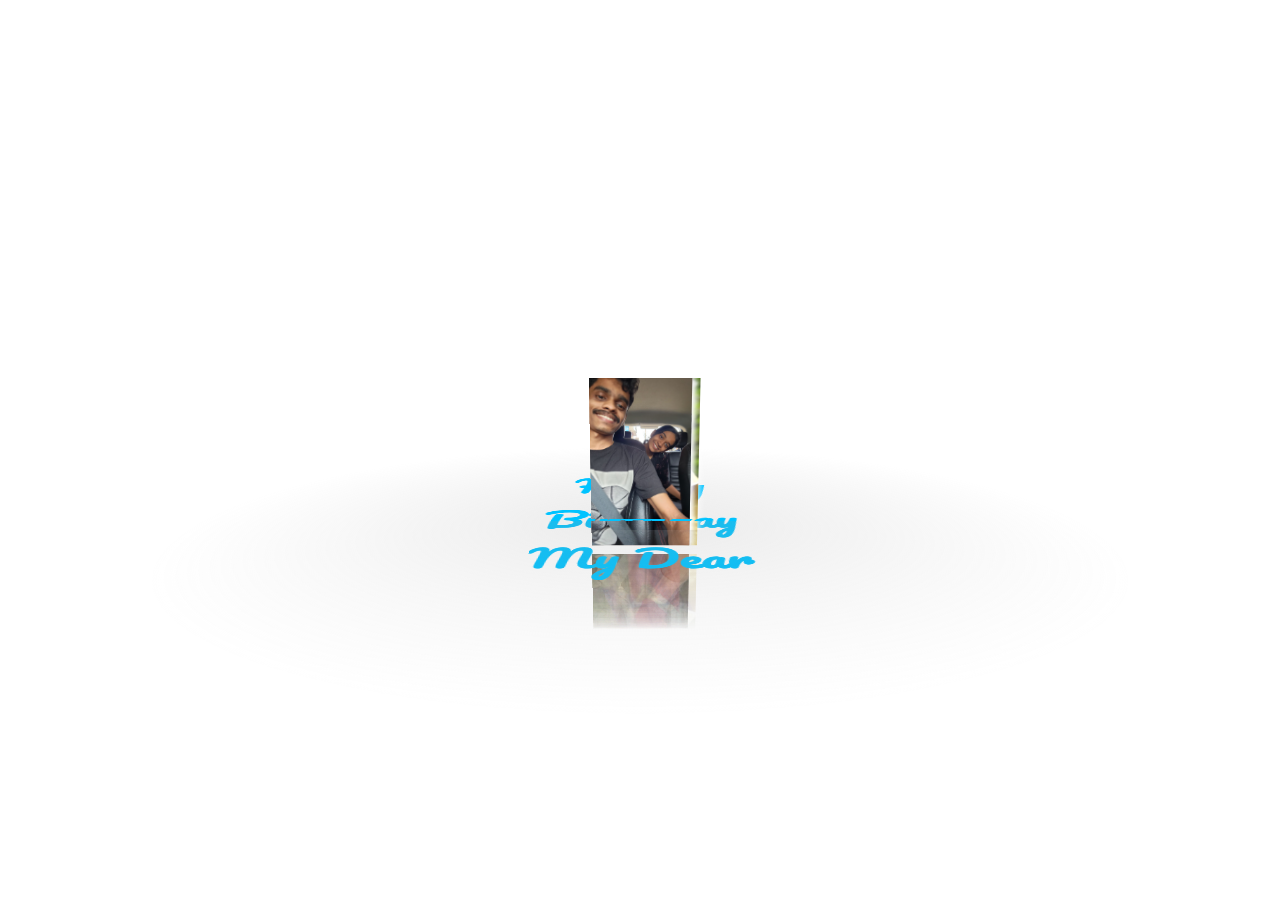
==== love/index.html @ c61a4318 "feat: Birthday 2025" ====
<!DOCTYPE html>
<html lang="vi">
<head>
    <meta charset="UTF-8">
    <meta http-equiv="X-UA-Compatible" content="IE=edge">
    <meta name="viewport" content="width=device-width, initial-scale=1.0">
    <link rel="shortcut icon" href="./icon.png" type="image/x-icon">
    <link rel="stylesheet" href="main.css">
    <link rel="preconnect" href="https://fonts.googleapis.com">
    <link rel="preconnect" href="https://fonts.gstatic.com" crossorigin>
    <link href="https://fonts.googleapis.com/css2?family=Dancing+Script&display=swap" rel="stylesheet">
</head>
<body>
    <div id="drag-container">
        <div id="spin-container">
            <img src="./images/r1.jpg" alt="">
            <img src="./images/r2.jpg" alt="">
            <img src="./images/r3.jpg" alt="">
            <img src="./images/r4.jpg" alt="">
            <img src="./images/r5.jpg" alt="">
            <img src="./images/r6.jpg" alt="">
            <img src="./images/r7.jpg" alt="">
            <img src="./images/r8.jpg" alt="">
            <img src="./images/r9.jpg" alt="">
            <img src="./images/r10.jpg" alt="">
            <img src="./images/r11.jpg" alt="">
            <img src="./images/r12.jpg" alt="">
            <img src="./images/r15.jpg" alt="">
            <img src="./images/r14.jpg" alt="">
            <p>Happy Birthday <span class="highlight">My Dear</span></p>
        </div>
        <div id="ground"></div>
    </div>
    
    <div id="music-container"></div>
    <audio id="myAudio" autoplay playsinline>
        <source src="music/vazhithunaiye.mp3" type="audio/mpeg">
        <source src="music/setlove.ogg" type="audio/ogg">
    </audio>

    <script src="main.js"></script>

    <script>
        window.onload = function() {
            var audio = document.getElementById("myAudio");
            audio.muted = false;
            audio.play().catch(function(e) {
                console.log('Audio playback failed:', e);
            });

            const canvas = document.getElementById("canvas");
            const ctx = canvas.getContext("2d");
            canvas.width = window.innerWidth;
            canvas.height = window.innerHeight;

            function random(min, max) {
                return Math.random() * (max - min) + min;
            }

            function Firework(x, y) {
                this.x = x;
                this.y = y;
                this.radius = random(2, 4);
                this.color = `hsl(${random(0, 360)}, 100%, 50%)`;
                this.vx = random(-3, 3);
                this.vy = random(-3, 3);
                this.life = 100;
            }

            Firework.prototype.draw = function () {
                ctx.beginPath();
                ctx.arc(this.x, this.y, this.radius, 0, Math.PI * 2);
                ctx.fillStyle = this.color;
                ctx.fill();
            };

            Firework.prototype.update = function () {
                this.x += this.vx;
                this.y += this.vy;
                this.life--;
            };

            function Heart(x, y) {
                this.x = x;
                this.y = y;
                this.size = random(20, 40);
                this.color = 'red';
                this.vy = random(-2, -1);
                this.opacity = 1;
            }

            Heart.prototype.draw = function () {
                ctx.beginPath();
                ctx.moveTo(this.x, this.y);
                ctx.bezierCurveTo(this.x - this.size / 2, this.y - this.size / 2, this.x - this.size, this.y + this.size / 3, this.x, this.y + this.size);
                ctx.bezierCurveTo(this.x + this.size, this.y + this.size / 3, this.x + this.size / 2, this.y - this.size / 2, this.x, this.y);
                ctx.fillStyle = this.color;
                ctx.globalAlpha = this.opacity;
                ctx.fill();
                ctx.globalAlpha = 1;
            };

            Heart.prototype.update = function () {
                this.y += this.vy;
                this.opacity -= 0.01;
            };

            let fireworks = [];
            let hearts = [];

            function animate() {
                ctx.clearRect(0, 0, canvas.width, canvas.height);
                if (Math.random() < 0.1) {
                    fireworks.push(new Firework(random(0, canvas.width), random(0, canvas.height)));
                }
                if (Math.random() < 0.05) {
                    hearts.push(new Heart(random(0, canvas.width), canvas.height));
                }

                fireworks.forEach((firework, index) => {
                    firework.draw();
                    firework.update();
                    if (firework.life <= 0) {
                        fireworks.splice(index, 1);
                    }
                });

                hearts.forEach((heart, index) => {
                    heart.draw();
                    heart.update();
                    if (heart.opacity <= 0) {
                        hearts.splice(index, 1);
                    }
                });

                requestAnimationFrame(animate);
            }
            animate();
        };
    </script>
</body>
</html>
---- love/main.css ----
@import url('https://fonts.googleapis.com/css2?family=Amita:wght@400;700&family=Archivo:ital,wght@0,100..900;1,100..900&family=Bilbo+Swash+Caps&family=Inter:opsz,wght@14..32,500&family=Noto+Serif:ital,wght@0,100..900;1,100..900&family=Pacifico&family=Poppins:ital,wght@0,100;0,200;0,300;0,400;0,500;0,600;0,700;0,800;0,900;1,100;1,200;1,300;1,400;1,500;1,600;1,700;1,800;1,900&family=Tiro+Devanagari+Marathi:ital@0;1&display=swap');

* {
    margin: 0;
    padding: 0;
  }
  
  html,
  body {
    height: 100%;
    touch-action: none; 
  }
  
  body {
    overflow: hidden;
    display: -webkit-box;
    display: -ms-flexbox;
    display: flex;
    font-family: "Pacifico", sans-serif;
    background: #ffffff;
    -webkit-perspective: 1000px;
            perspective: 1000px;
    -webkit-transform-style: preserve-3d;
            transform-style: preserve-3d;
  }
  
  #drag-container, #spin-container {
    position: relative;
    display: -webkit-box;
    display: -ms-flexbox;
    display: flex;
    margin: auto;
    -webkit-transform-style: preserve-3d;
            transform-style: preserve-3d;
    -webkit-transform: rotateX(-10deg);
            transform: rotateX(-10deg);
            z-index: 100;
  }
  
  #drag-container img, #drag-container video {
    -webkit-transform-style: preserve-3d;
            transform-style: preserve-3d;
    position: absolute;
    left: 0;
    top: 0;
    max-width: 120%;
    max-height: 120%; 
    line-height: 200px;
    font-size: 50px;
    text-align: center;
    -webkit-box-shadow: 0 0 8px #fff;
            box-shadow: 0 0 8px #fff;
    -webkit-box-reflect: below 10px linear-gradient(transparent, transparent, #0005);
  }
  
  #drag-container img:hover, #drag-container video:hover {
    -webkit-box-shadow: 0 0 15px #fffd;
            box-shadow: 0 0 15px #fffd;
    -webkit-box-reflect: below 10px linear-gradient(transparent, transparent, #0007);
  }
  
  #drag-container p {
    
    position: absolute;
    top: 100%;
    left: 50%;
    -webkit-transform: translate(-50%,-50%) rotateX(90deg);
            transform: translate(-50%,-50%) rotateX(90deg);
    color: rgb(0, 195, 255);
    animation: fadein ease 15s;
  }

  @keyframes fadein {
      from {
          opacity:0;
          
      }
      to {
          opacity: 1;
          
      }
  }
  
  #ground {
    width: 900px;
    height: 900px;
    position: absolute;
    top: 100%;
    left: 50%;
    -webkit-transform: translate(-50%,-50%) rotateX(90deg);
            transform: translate(-50%,-50%) rotateX(90deg);
    background: -webkit-radial-gradient(center center, farthest-side , #9993, transparent);
  }
  
  #music-container {
    position: absolute;
    top: 0;
    left: 0;
    display: none;
  }
  
  @-webkit-keyframes spin {
    from{
      -webkit-transform: rotateY(0deg);
              transform: rotateY(0deg);
    } to{
      -webkit-transform: rotateY(360deg);
              transform: rotateY(360deg);
    }
  }
  
  @keyframes spin {
    from{
      -webkit-transform: rotateY(0deg);
              transform: rotateY(0deg);
    } to{
      -webkit-transform: rotateY(360deg);
              transform: rotateY(360deg);
    }
  }
  @-webkit-keyframes spinRevert {
    from{
      -webkit-transform: rotateY(360deg);
              transform: rotateY(360deg);
    } to{
      -webkit-transform: rotateY(0deg);
              transform: rotateY(0deg);
    }
  }
  @keyframes spinRevert {
    from{
      -webkit-transform: rotateY(360deg);
              transform: rotateY(360deg);
    } to{
      -webkit-transform: rotateY(0deg);
              transform: rotateY(0deg);
    }
  }

  #canvas {
    background-color:transparent;   
    color: transparent; 
    margin: 0;
    overflow: hidden;
    background-repeat: no-repeat;
    width: 100vw;
  }


#canva {
    position: absolute;
    top: 0px;
    right: 0px;
    overflow: hidden;
}

p {
    font-weight: 600;
    font-size: 4vw;
    text-align: center;
    
}

@media screen and (max-width: 658px)    {
  p {
    font-weight: 600;
    font-size: 12vw;
    text-align: center;
}
}

.highlight {
  white-space: nowrap; /* prevents line-breaks within the span */
}
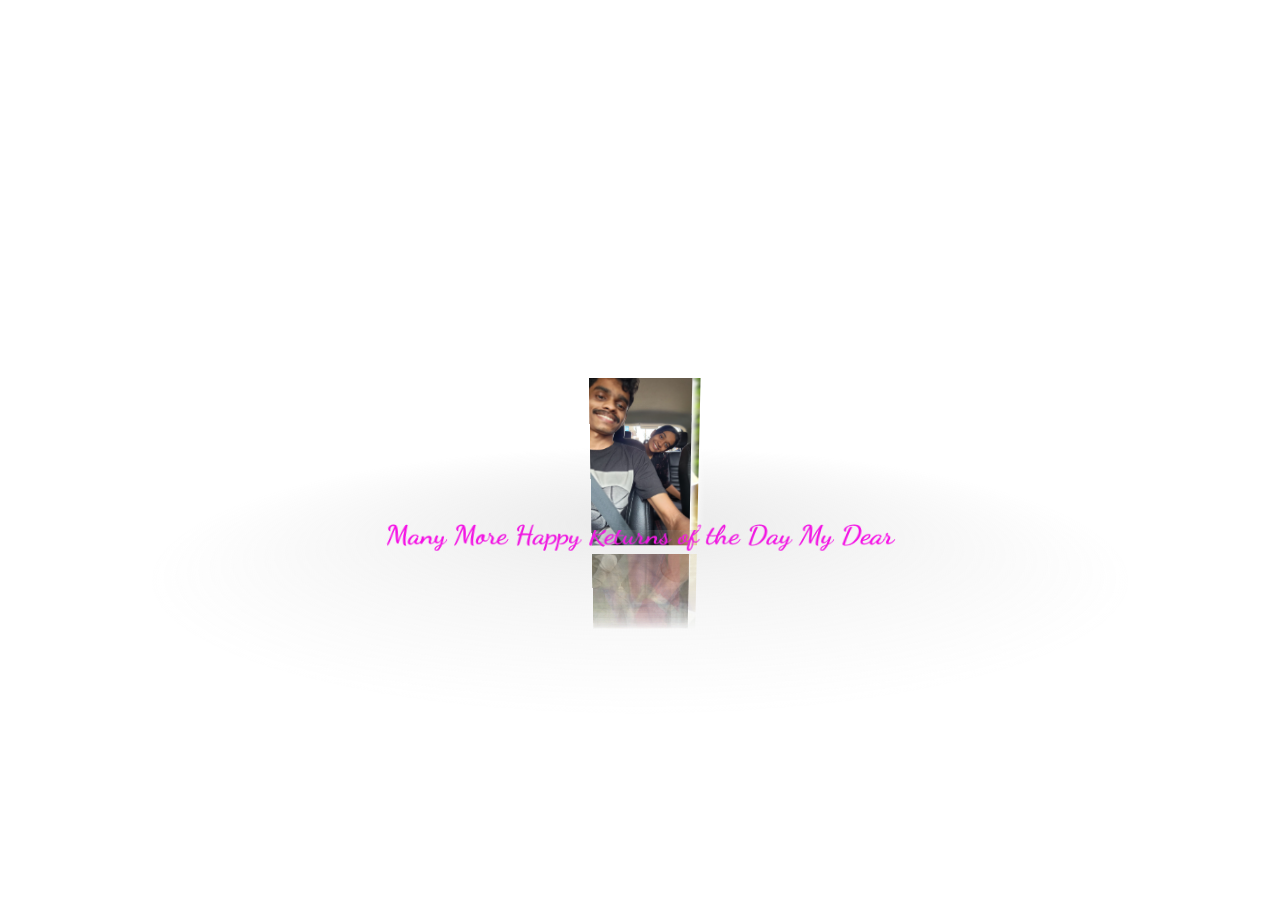
==== commit b3b614f5: "refactor: Move the text to top" ====
--- a/love/index.html
+++ b/love/index.html
@@ -27,7 +27,8 @@
             <img src="./images/r12.jpg" alt="">
             <img src="./images/r15.jpg" alt="">
             <img src="./images/r14.jpg" alt="">
-            <p>Happy Birthday <span class="highlight">My Dear</span></p>
+            <p>Many More Happy Returns of the Day My Dear</p>
+            <!--<p>Happy Birthday <span class="highlight">My Dear</span></p>-->
         </div>
         <div id="ground"></div>
     </div>
--- a/love/main.css
+++ b/love/main.css
@@ -171,4 +171,32 @@
 
 .highlight {
   white-space: nowrap; /* prevents line-breaks within the span */
+}
+
+/* Rising text animation */
+@keyframes riseUp {
+    0% {
+        transform: translate(-50%, 0); /* Start at the center horizontally */
+    }
+    100% {
+        transform: translate(-50%, -300px); /* Move upward while keeping centered */
+    }
+}
+
+#spin-container p {
+    position: absolute;
+    bottom: 50px; /* Initial position */
+    left: 50%;
+    transform: translate(-50%, 0); /* Center the text horizontally */
+    font-size: 30px;
+    font-family: 'Dancing Script', cursive;
+    color: #ff00ee; /* Pink color */
+    font-weight: bold; /* Keep the text bold */
+    text-align: center; /* Ensure text alignment is centered */
+    white-space: nowrap; /* Prevent line breaks */
+    z-index: 200; /* Ensure it stays above the rotating images */
+}
+
+#spin-container p.rise {
+    animation: riseUp 2s forwards; /* Trigger rising animation */
 }